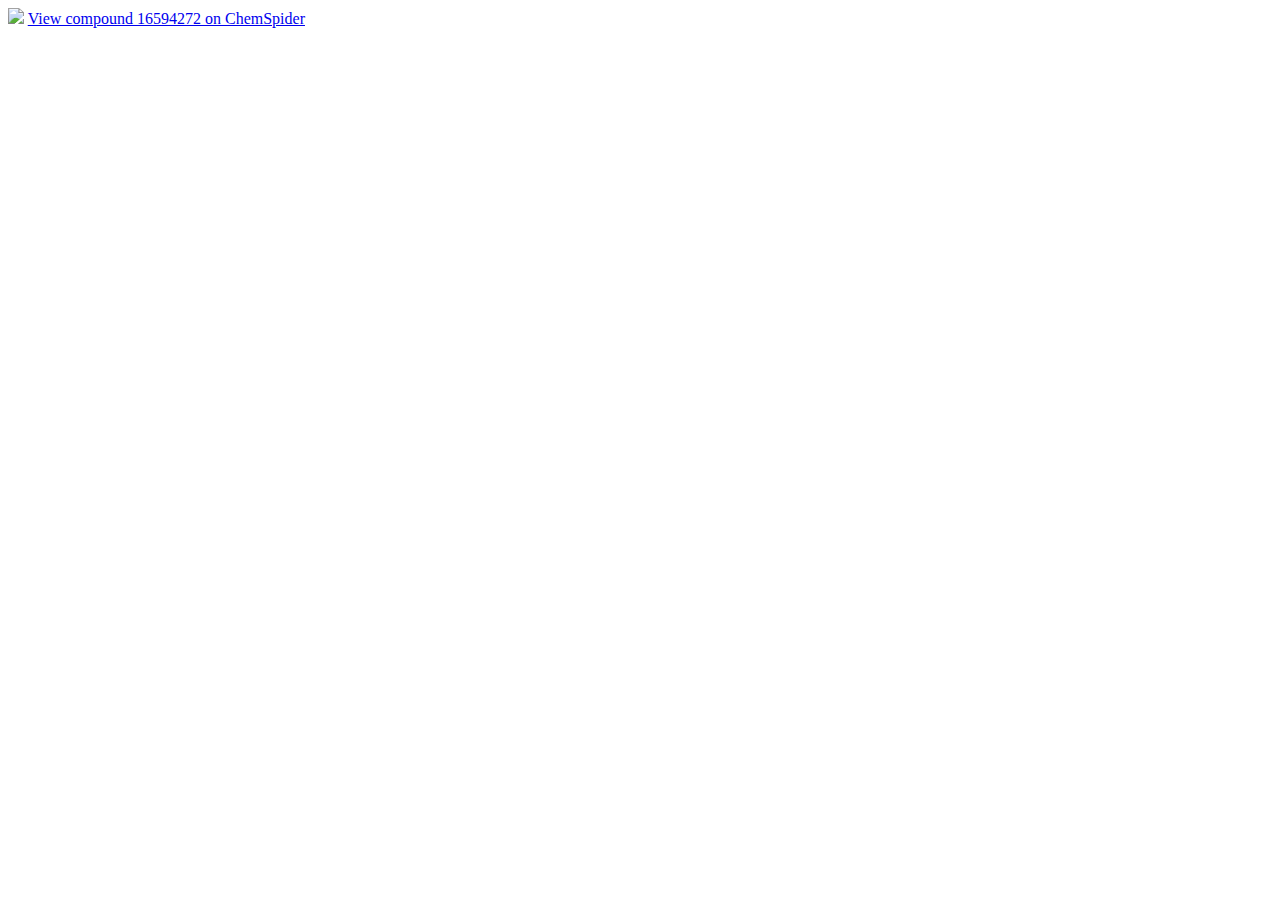
==== chem/index.html @ 6687e725 "moved chem.html" ====
<!doctype html>
<html>
    <head>
        <script src="//code.jquery.com/jquery-1.11.0.min.js"></script>
        <style>
        </style>
    </head>
    <body>
        <img class="compound-img">
        
        </img>
        <a class="compound-link">
        </a>
        <script>
            n = Math.random() * 30000000 + 1;
            n = Math.floor(n);
            $('.compound-img').attr('src', 'http://www.chemspider.com/ImagesHandler.ashx?id=' + n + '&w=500&h=500');
            $('.compound-link').attr('href', 'http://www.chemspider.com/Chemical-Structure.' + n + '.html');
            $('.compound-link').text('View compound ' + n + ' on ChemSpider');
        </script>
    </body>
</html>
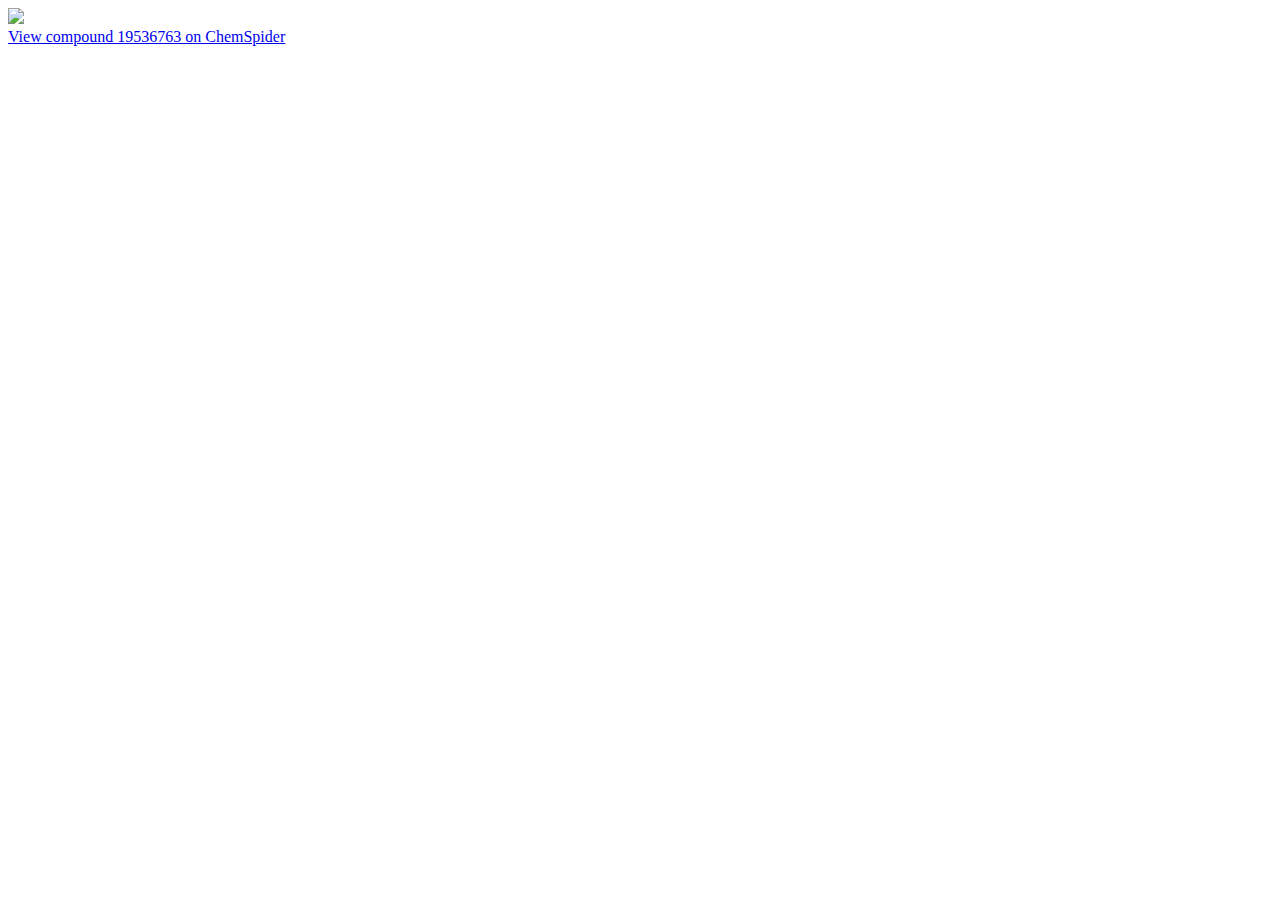
==== commit d91deb63: "Update index.html" ====
--- a/chem/index.html
+++ b/chem/index.html
@@ -1,7 +1,7 @@
 <!doctype html>
 <html>
     <head>
-        <script src="//code.jquery.com/jquery-1.11.0.min.js"></script>
+        <script src="https://code.jquery.com/jquery-1.11.0.min.js"></script>
         <style>
         </style>
     </head>
@@ -9,14 +9,18 @@
         <img class="compound-img">
         
         </img>
+        <div class="compound-name">
+        </div>
         <a class="compound-link">
         </a>
         <script>
+            //document.domain = "chemspider.com";
             n = Math.random() * 30000000 + 1;
             n = Math.floor(n);
-            $('.compound-img').attr('src', 'http://www.chemspider.com/ImagesHandler.ashx?id=' + n + '&w=500&h=500');
-            $('.compound-link').attr('href', 'http://www.chemspider.com/Chemical-Structure.' + n + '.html');
+            $('.compound-img').attr('src', 'https://www.chemspider.com/ImagesHandler.ashx?id=' + n + '&w=500&h=500');
+            $('.compound-link').attr('href', 'https://www.chemspider.com/Chemical-Structure.' + n + '.html');
+            $('.compound-name').load('https://www.chemspider.com/Chemical-Structure.' + n + '.html #prop1 h1');
             $('.compound-link').text('View compound ' + n + ' on ChemSpider');
         </script>
     </body>
-</html>+</html>
